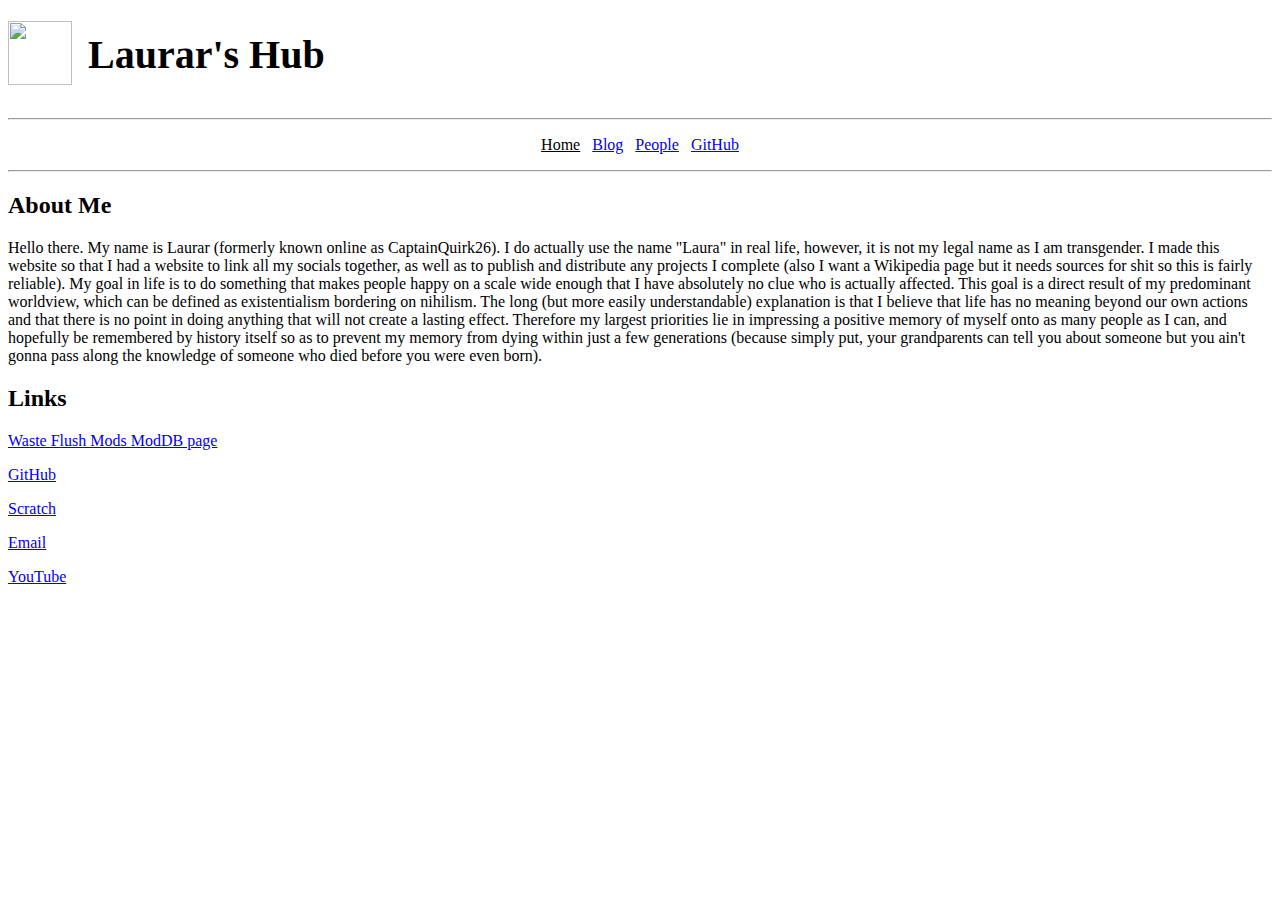
==== index.html @ a6bb2df6 "redo hrefs to not always point to laurarvix.github.io" ====
<!DOCTYPE html>
<html lang="en">
  <head>
    <title>Laurar's Hub</title>
    <link rel="icon" type="image/x-icon" href="/images/pfplowres.jpg">
  </head>
  
  <body>
    <h1><span><img src="https://github.com/laurarvix/laurarvix.github.io/blob/main/images/pfphires.jpg?raw=true" alt="" width="64" height="64"> &nbsp;</span><span style="font-size:48px;"><sup>Laurar's Hub</sup></span></h1>
<hr>
<p style="text-align:center;"><span><u>Home</u>&nbsp; &nbsp;</span><a target="_blank" rel="noopener noreferrer" href="/blog"><span>Blog</span></a><span>&nbsp; &nbsp;</span><a target="_blank" rel="noopener noreferrer" href="/people"><span>People</span></a><span> &nbsp;&nbsp;</span><a target="_blank" rel="noopener noreferrer" href="https://github.com/laurarvix"><span>GitHub</span></a></p>
<hr>
<h2><span>About Me</span></h2>
<p><span>Hello there. My name is Laurar (formerly known online as CaptainQuirk26). I do actually use the name "Laura" in real life, however, it is not my legal name as I am transgender. I made this website so that I had a website to link all my socials together, as well as to publish and distribute any projects I complete (also I want a Wikipedia page but it needs sources for shit so this is fairly reliable). My goal in life is to do something that makes people happy on a scale wide enough that I have absolutely no clue who is actually affected. This goal is a direct result of my predominant worldview, which can be defined as existentialism bordering on nihilism. The long (but more easily understandable) explanation is that I believe that life has no meaning beyond our own actions and that there is no point in doing anything that will not create a lasting effect. Therefore my largest priorities lie in impressing a positive memory of myself onto as many people as I can, and hopefully be remembered by history itself so as to prevent my memory from dying within just a few generations (because simply put, your grandparents can tell you about someone but you ain't gonna pass along the knowledge of someone who died before you were even born).</span></p>
<h2><span>Links</span></h2>
<p><a target="_blank" rel="noopener noreferrer" href="https://www.moddb.com/company/waste-flush"><span>Waste Flush Mods ModDB page</span></a></p>
<p><a target="_blank" rel="noopener noreferrer" href="https://github.com/laurarvix"><span>GitHub</span></a></p>
<p><a target="_blank" rel="noopener noreferrer" href="https://scratch.mit.edu/users/CaptainQuirk26/"><span>Scratch</span></a></p>
<p><a href="mailto:laurarfemexboy@gmail.com"><span>Email</span></a></p>
<p><a target="_blank" rel="noopener noreferrer" href="https://www.youtube.com/channel/UCppbviYF9Fpv6gvqMlHLHLA"><span>YouTube</span></a></p>
<p style="text-align:center;">&nbsp;</p>
  </body>
</html>
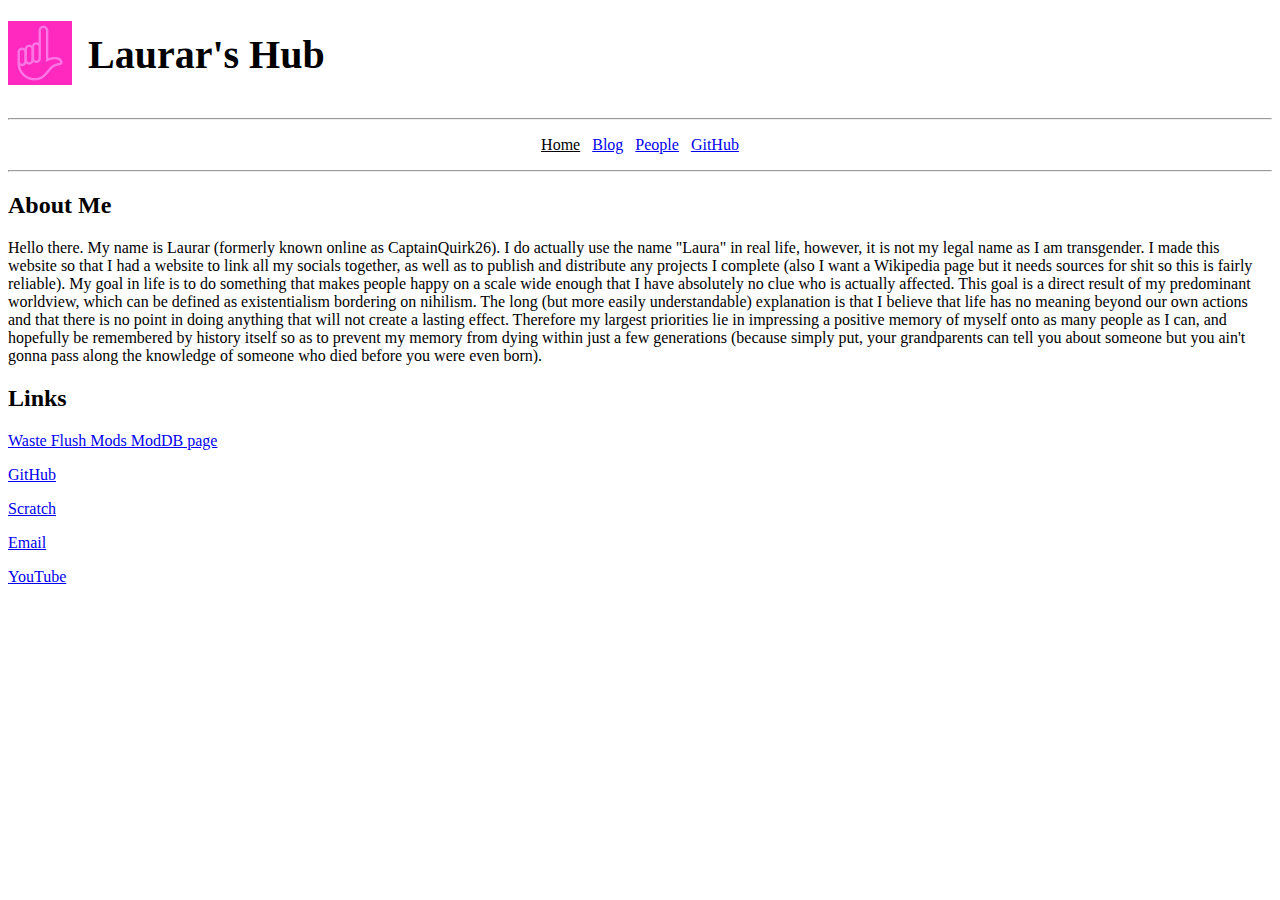
==== commit 57892d97: "redo URLs used for images" ====
--- a/index.html
+++ b/index.html
@@ -6,7 +6,7 @@
   </head>
   
   <body>
-    <h1><span><img src="https://github.com/laurarvix/laurarvix.github.io/blob/main/images/pfphires.jpg?raw=true" alt="" width="64" height="64"> &nbsp;</span><span style="font-size:48px;"><sup>Laurar's Hub</sup></span></h1>
+    <h1><span><img src="/media/pfphires.jpg?raw=true" alt="" width="64" height="64"> &nbsp;</span><span style="font-size:48px;"><sup>Laurar's Hub</sup></span></h1>
 <hr>
 <p style="text-align:center;"><span><u>Home</u>&nbsp; &nbsp;</span><a target="_blank" rel="noopener noreferrer" href="/blog"><span>Blog</span></a><span>&nbsp; &nbsp;</span><a target="_blank" rel="noopener noreferrer" href="/people"><span>People</span></a><span> &nbsp;&nbsp;</span><a target="_blank" rel="noopener noreferrer" href="https://github.com/laurarvix"><span>GitHub</span></a></p>
 <hr>
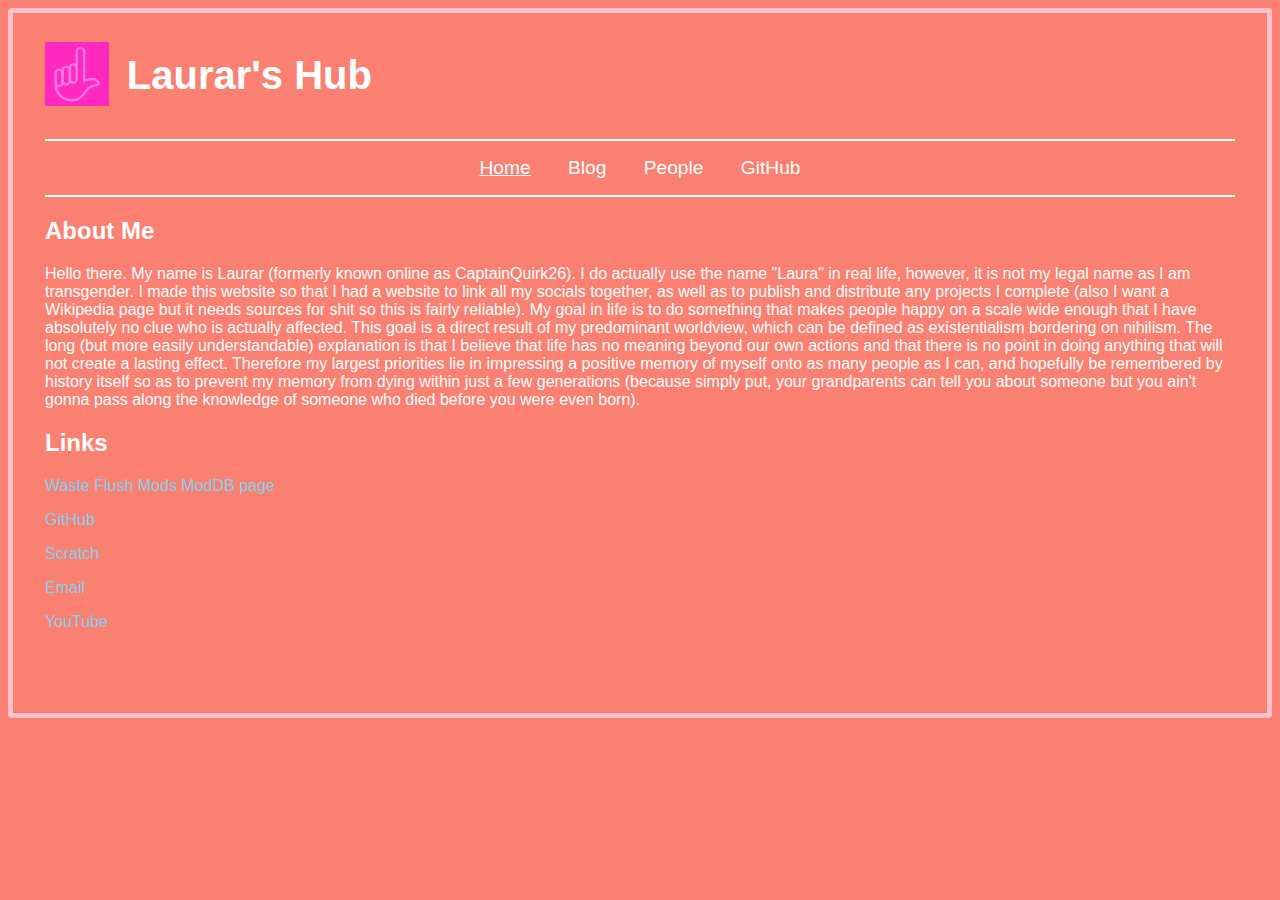
==== commit cffdaad5: "implement stylesheets into pages & make URLs not open pages in new tabs" ====
--- a/index.html
+++ b/index.html
@@ -1,6 +1,7 @@
 <!DOCTYPE html>
 <html lang="en">
   <head>
+<link rel="stylesheet" href="/styles.css">
     <title>Laurar's Hub</title>
     <link rel="icon" type="image/x-icon" href="/images/pfplowres.jpg">
   </head>
@@ -8,16 +9,16 @@
   <body>
     <h1><span><img src="/media/pfphires.jpg?raw=true" alt="" width="64" height="64"> &nbsp;</span><span style="font-size:48px;"><sup>Laurar's Hub</sup></span></h1>
 <hr>
-<p style="text-align:center;"><span><u>Home</u>&nbsp; &nbsp;</span><a target="_blank" rel="noopener noreferrer" href="/blog"><span>Blog</span></a><span>&nbsp; &nbsp;</span><a target="_blank" rel="noopener noreferrer" href="/people"><span>People</span></a><span> &nbsp;&nbsp;</span><a target="_blank" rel="noopener noreferrer" href="https://github.com/laurarvix"><span>GitHub</span></a></p>
+<p class="navbar" style="text-align:center;"><span><u>Home</u>&nbsp; &nbsp;</span><a rel="noopener noreferrer" href="/blog"><span>Blog</span></a><span>&nbsp; &nbsp;</span><a rel="noopener noreferrer" href="/people"><span>People</span></a><span> &nbsp;&nbsp;</span><a rel="noopener noreferrer" href="https://github.com/laurarvix"><span>GitHub</span></a></p>
 <hr>
 <h2><span>About Me</span></h2>
 <p><span>Hello there. My name is Laurar (formerly known online as CaptainQuirk26). I do actually use the name "Laura" in real life, however, it is not my legal name as I am transgender. I made this website so that I had a website to link all my socials together, as well as to publish and distribute any projects I complete (also I want a Wikipedia page but it needs sources for shit so this is fairly reliable). My goal in life is to do something that makes people happy on a scale wide enough that I have absolutely no clue who is actually affected. This goal is a direct result of my predominant worldview, which can be defined as existentialism bordering on nihilism. The long (but more easily understandable) explanation is that I believe that life has no meaning beyond our own actions and that there is no point in doing anything that will not create a lasting effect. Therefore my largest priorities lie in impressing a positive memory of myself onto as many people as I can, and hopefully be remembered by history itself so as to prevent my memory from dying within just a few generations (because simply put, your grandparents can tell you about someone but you ain't gonna pass along the knowledge of someone who died before you were even born).</span></p>
 <h2><span>Links</span></h2>
-<p><a target="_blank" rel="noopener noreferrer" href="https://www.moddb.com/company/waste-flush"><span>Waste Flush Mods ModDB page</span></a></p>
-<p><a target="_blank" rel="noopener noreferrer" href="https://github.com/laurarvix"><span>GitHub</span></a></p>
-<p><a target="_blank" rel="noopener noreferrer" href="https://scratch.mit.edu/users/CaptainQuirk26/"><span>Scratch</span></a></p>
+<p><a rel="noopener noreferrer" href="https://www.moddb.com/company/waste-flush"><span>Waste Flush Mods ModDB page</span></a></p>
+<p><a rel="noopener noreferrer" href="https://github.com/laurarvix"><span>GitHub</span></a></p>
+<p><a rel="noopener noreferrer" href="https://scratch.mit.edu/users/CaptainQuirk26/"><span>Scratch</span></a></p>
 <p><a href="mailto:laurarfemexboy@gmail.com"><span>Email</span></a></p>
-<p><a target="_blank" rel="noopener noreferrer" href="https://www.youtube.com/channel/UCppbviYF9Fpv6gvqMlHLHLA"><span>YouTube</span></a></p>
+<p><a rel="noopener noreferrer" href="https://www.youtube.com/channel/UCppbviYF9Fpv6gvqMlHLHLA"><span>YouTube</span></a></p>
 <p style="text-align:center;">&nbsp;</p>
   </body>
 </html>
--- a/styles.css
+++ b/styles.css
@@ -0,0 +1,65 @@
+body {
+  padding: 2em;
+  padding-top: 0.5em;
+  border-width: 5px;
+  border-color: #FFC0CB;
+  border-style: solid;
+  border-radius: 4px;
+  background: #FA8072;
+  font-family:Trebuchet MS,Helvetica,sans-serif;
+  color: #FFFFFF;
+  a {
+    color: #87CEEB;
+    text-decoration: none;
+  }
+  p {
+    font-size: 1em;
+  }
+  p.navbar {
+    a { 
+      border-radius: 4px;
+      font-size: 1.2em;
+      padding: 6px;
+      padding-bottom: 1px;
+      margin: 6px;
+      color: #FFFFFF;
+    }
+    a:hover {
+      background-color: #FFA0AB;
+    }
+    span {
+      u {
+        font-size: 1.2em;
+        border-radius: 4px;
+        padding: 6px;
+        padding-bottom: 1px;
+        margin: 6px;
+      }
+    }
+  }
+  h1,
+  h2,
+  h3,
+  h4,
+  h5,
+  h6 {
+    font-family:Verdana,Geneva,sans-serif;
+  }
+  hr {
+    border: 1px solid #FFFFFF;
+  }
+  figure.image {
+    img {
+      border: 4px solid #FFC0CB;
+      border-radius: 4px;
+      max-width: 100%;
+      height: auto;
+      display: block;
+      margin-left: auto;
+      margin-right: auto;
+    }
+    figcaption {
+      margin-top: 0.5em;
+    }
+  }
+}
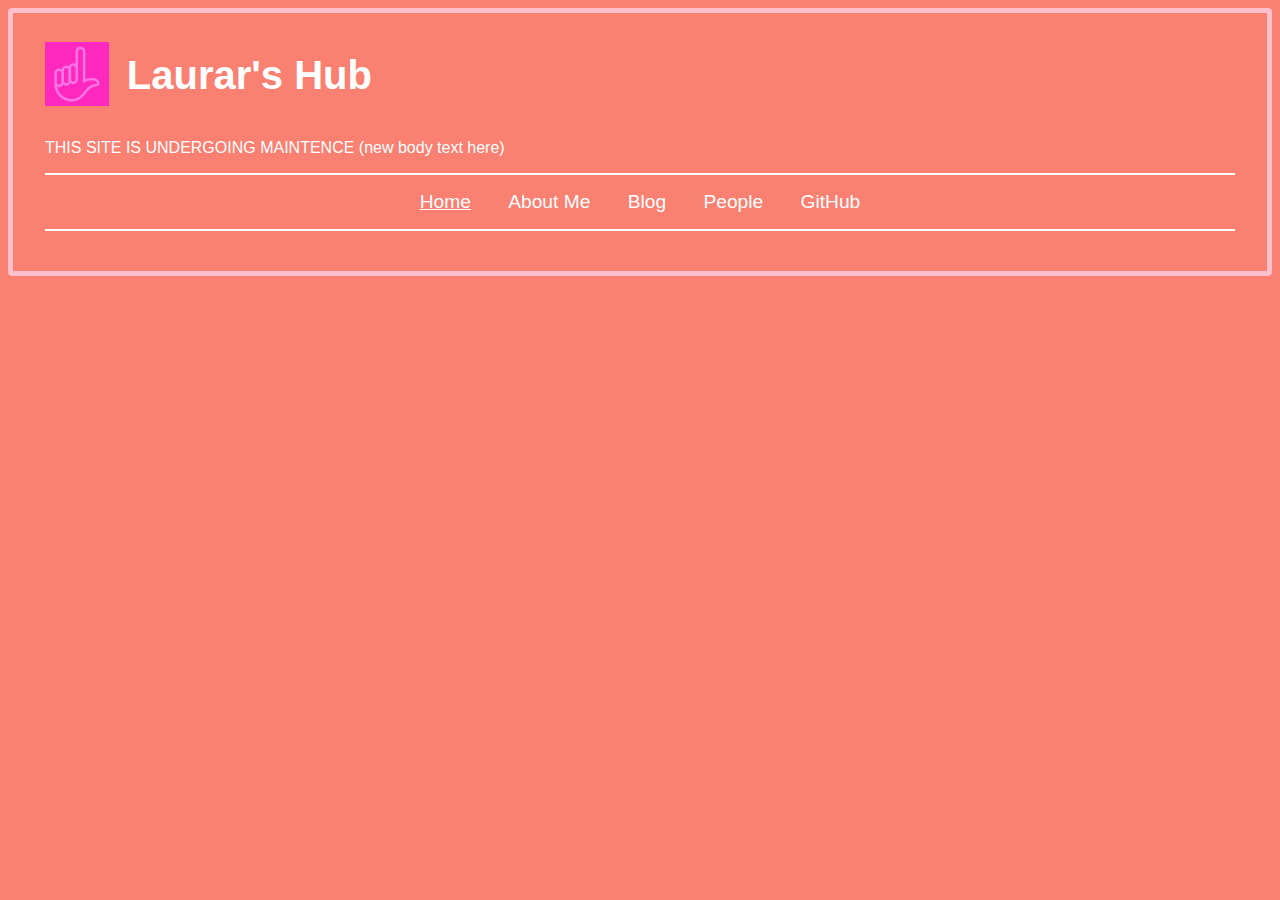
==== commit c6289e3e: "Changed the layout and added the new page" ====
--- a/index.html
+++ b/index.html
@@ -1,24 +1,18 @@
 <!DOCTYPE html>
 <html lang="en">
   <head>
-<link rel="stylesheet" href="/styles.css">
-    <title>Laurar's Hub</title>
+<link rel="stylesheet" href="/styles.css">
+    <title>Laurar's Support Hub</title>
     <link rel="icon" type="image/x-icon" href="/images/pfplowres.jpg">
   </head>
   
   <body>
     <h1><span><img src="/media/pfphires.jpg?raw=true" alt="" width="64" height="64"> &nbsp;</span><span style="font-size:48px;"><sup>Laurar's Hub</sup></span></h1>
+
+<h2><span></span></h2>
+<p><span>THIS SITE IS UNDERGOING MAINTENCE (new body text here)</span></p>
 <hr>
-<p class="navbar" style="text-align:center;"><span><u>Home</u>&nbsp; &nbsp;</span><a rel="noopener noreferrer" href="/blog"><span>Blog</span></a><span>&nbsp; &nbsp;</span><a rel="noopener noreferrer" href="/people"><span>People</span></a><span> &nbsp;&nbsp;</span><a rel="noopener noreferrer" href="https://github.com/laurarvix"><span>GitHub</span></a></p>
+<p class="navbar" style="text-align:center;"><span><u>Home</u>&nbsp; &nbsp;</span><a rel="noopener noreferrer" href="/About-Me"><span>About Me</span></a><span>&nbsp; &nbsp;</span><a rel="noopener noreferrer" href="/blog"><span>Blog</span></a><span>&nbsp; &nbsp;</span><a rel="noopener noreferrer" href="/people"><span>People</span></a><span> &nbsp;&nbsp;</span><a rel="noopener noreferrer" href="https://github.com/laurarvix"><span>GitHub</span></a></p>
 <hr>
-<h2><span>About Me</span></h2>
-<p><span>Hello there. My name is Laurar (formerly known online as CaptainQuirk26). I do actually use the name "Laura" in real life, however, it is not my legal name as I am transgender. I made this website so that I had a website to link all my socials together, as well as to publish and distribute any projects I complete (also I want a Wikipedia page but it needs sources for shit so this is fairly reliable). My goal in life is to do something that makes people happy on a scale wide enough that I have absolutely no clue who is actually affected. This goal is a direct result of my predominant worldview, which can be defined as existentialism bordering on nihilism. The long (but more easily understandable) explanation is that I believe that life has no meaning beyond our own actions and that there is no point in doing anything that will not create a lasting effect. Therefore my largest priorities lie in impressing a positive memory of myself onto as many people as I can, and hopefully be remembered by history itself so as to prevent my memory from dying within just a few generations (because simply put, your grandparents can tell you about someone but you ain't gonna pass along the knowledge of someone who died before you were even born).</span></p>
-<h2><span>Links</span></h2>
-<p><a rel="noopener noreferrer" href="https://www.moddb.com/company/waste-flush"><span>Waste Flush Mods ModDB page</span></a></p>
-<p><a rel="noopener noreferrer" href="https://github.com/laurarvix"><span>GitHub</span></a></p>
-<p><a rel="noopener noreferrer" href="https://scratch.mit.edu/users/CaptainQuirk26/"><span>Scratch</span></a></p>
-<p><a href="mailto:laurarfemexboy@gmail.com"><span>Email</span></a></p>
-<p><a rel="noopener noreferrer" href="https://www.youtube.com/channel/UCppbviYF9Fpv6gvqMlHLHLA"><span>YouTube</span></a></p>
-<p style="text-align:center;">&nbsp;</p>
   </body>
 </html>
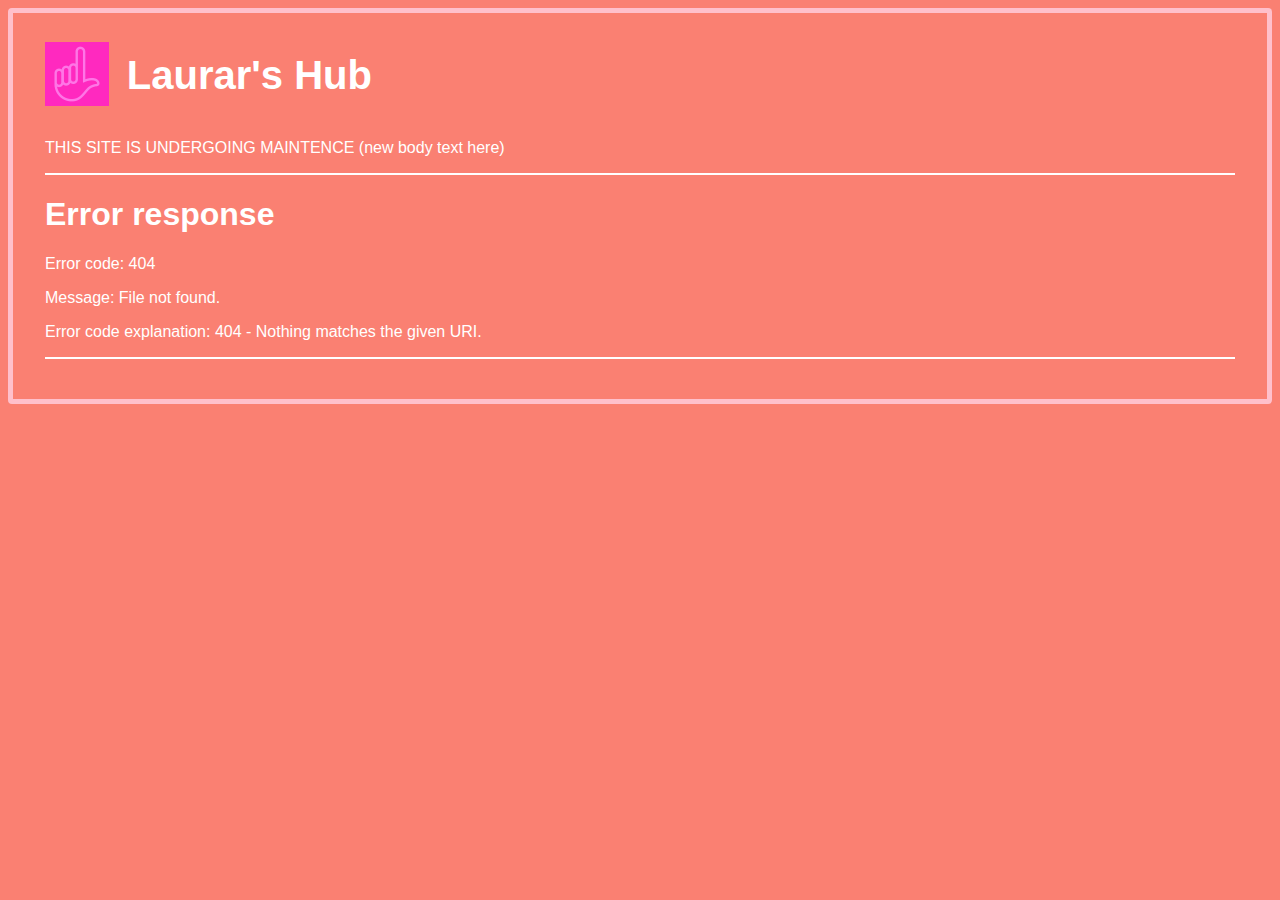
==== commit 076e537a: "compleated footer componoent" ====
--- a/index.html
+++ b/index.html
@@ -1,18 +1,23 @@
 <!DOCTYPE html>
 <html lang="en">
   <head>
-<link rel="stylesheet" href="/styles.css">
+    <link rel="stylesheet" href="/styles.css">
     <title>Laurar's Support Hub</title>
     <link rel="icon" type="image/x-icon" href="/images/pfplowres.jpg">
   </head>
   
   <body>
     <h1><span><img src="/media/pfphires.jpg?raw=true" alt="" width="64" height="64"> &nbsp;</span><span style="font-size:48px;"><sup>Laurar's Hub</sup></span></h1>
+    <h2><span></span></h2>
+    <p><span>THIS SITE IS UNDERGOING MAINTENCE (new body text here)</span></p>
+    <hr>
 
-<h2><span></span></h2>
-<p><span>THIS SITE IS UNDERGOING MAINTENCE (new body text here)</span></p>
-<hr>
-<p class="navbar" style="text-align:center;"><span><u>Home</u>&nbsp; &nbsp;</span><a rel="noopener noreferrer" href="/About-Me"><span>About Me</span></a><span>&nbsp; &nbsp;</span><a rel="noopener noreferrer" href="/blog"><span>Blog</span></a><span>&nbsp; &nbsp;</span><a rel="noopener noreferrer" href="/people"><span>People</span></a><span> &nbsp;&nbsp;</span><a rel="noopener noreferrer" href="https://github.com/laurarvix"><span>GitHub</span></a></p>
-<hr>
+  <!-- Placeholder for the footer --> 
+  <div id="footer-placeholder"></div> 
+ 
+  <!-- Link to the JavaScript file --> 
+  <script src="loadFooter.js"></script>
+
+  <hr>
   </body>
 </html>
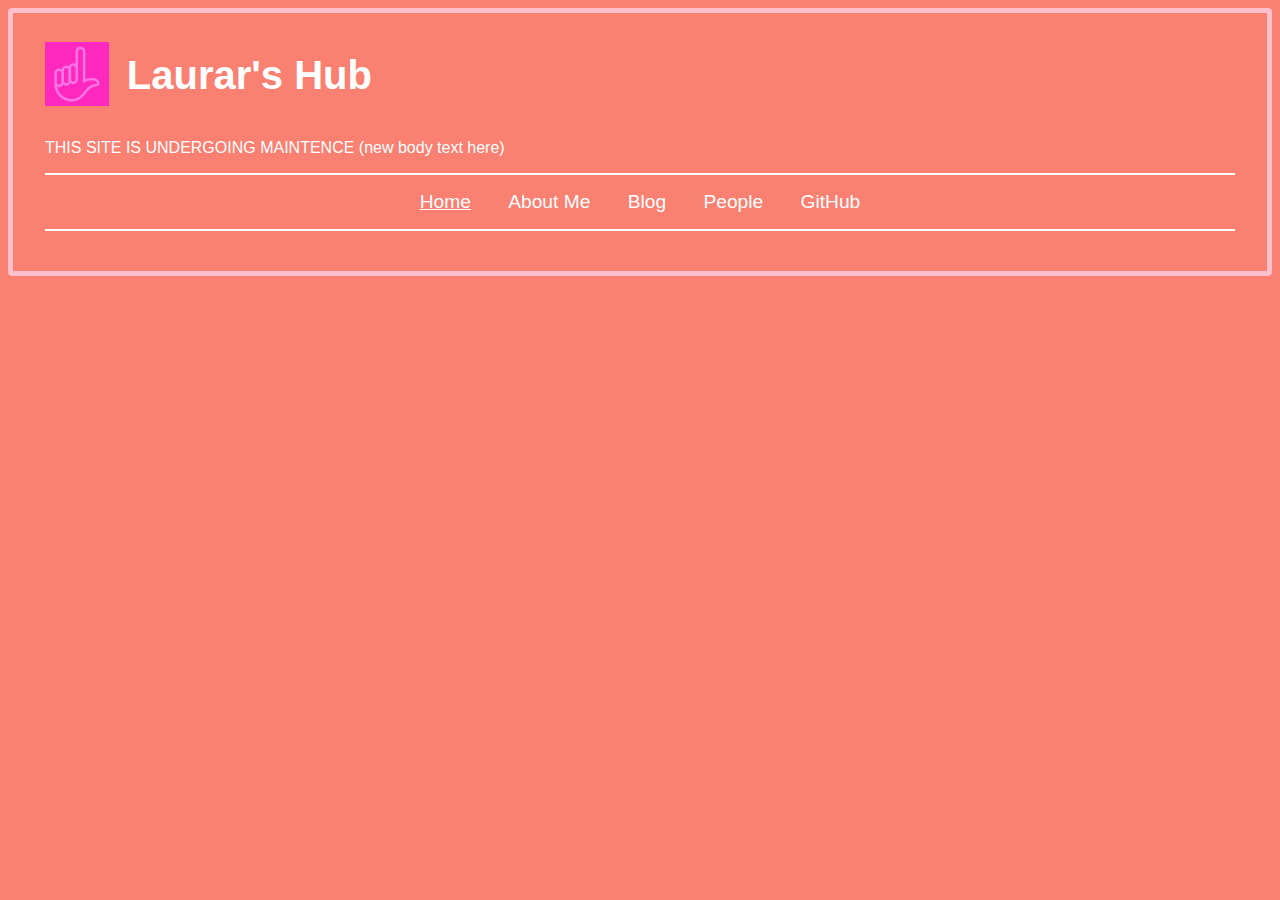
==== commit 394103b5: "Revert "moved old lander to new subpage :3 preped new page"" ====
--- a/index.html
+++ b/index.html
@@ -1,23 +1,17 @@
-<!DOCTYPE html>
-<html lang="en">
-  <head>
-    <link rel="stylesheet" href="/styles.css">
-    <title>Laurar's Support Hub</title>
-    <link rel="icon" type="image/x-icon" href="/images/pfplowres.jpg">
-  </head>
-  
-  <body>
-    <h1><span><img src="/media/pfphires.jpg?raw=true" alt="" width="64" height="64"> &nbsp;</span><span style="font-size:48px;"><sup>Laurar's Hub</sup></span></h1>
-    <h2><span></span></h2>
-    <p><span>THIS SITE IS UNDERGOING MAINTENCE (new body text here)</span></p>
-    <hr>
-
-  <!-- Placeholder for the footer --> 
-  <div id="footer-placeholder"></div> 
- 
-  <!-- Link to the JavaScript file --> 
-  <script src="loadFooter.js"></script>
-
-  <hr>
-  </body>
-</html>
+<!DOCTYPE html>
+<html lang="en">
+  <head>
+<link rel="stylesheet" href="/styles.css">
+    <title>Laurar's Support Hub</title>
+    <link rel="icon" type="image/x-icon" href="/images/pfplowres.jpg">
+  </head>
+  
+  <body>
+    <h1><span><img src="/media/pfphires.jpg?raw=true" alt="" width="64" height="64"> &nbsp;</span><span style="font-size:48px;"><sup>Laurar's Hub</sup></span></h1>
+<h2><span></span></h2>
+<p><span>THIS SITE IS UNDERGOING MAINTENCE (new body text here)</span></p>
+<hr>
+<p class="navbar" style="text-align:center;"><span><u>Home</u>&nbsp; &nbsp;</span><a rel="noopener noreferrer" href="/About-Me"><span>About Me</span></a><span>&nbsp; &nbsp;</span><a rel="noopener noreferrer" href="/blog"><span>Blog</span></a><span>&nbsp; &nbsp;</span><a rel="noopener noreferrer" href="/people"><span>People</span></a><span> &nbsp;&nbsp;</span><a rel="noopener noreferrer" href="https://github.com/laurarvix"><span>GitHub</span></a></p>
+<hr>
+  </body>
+</html>
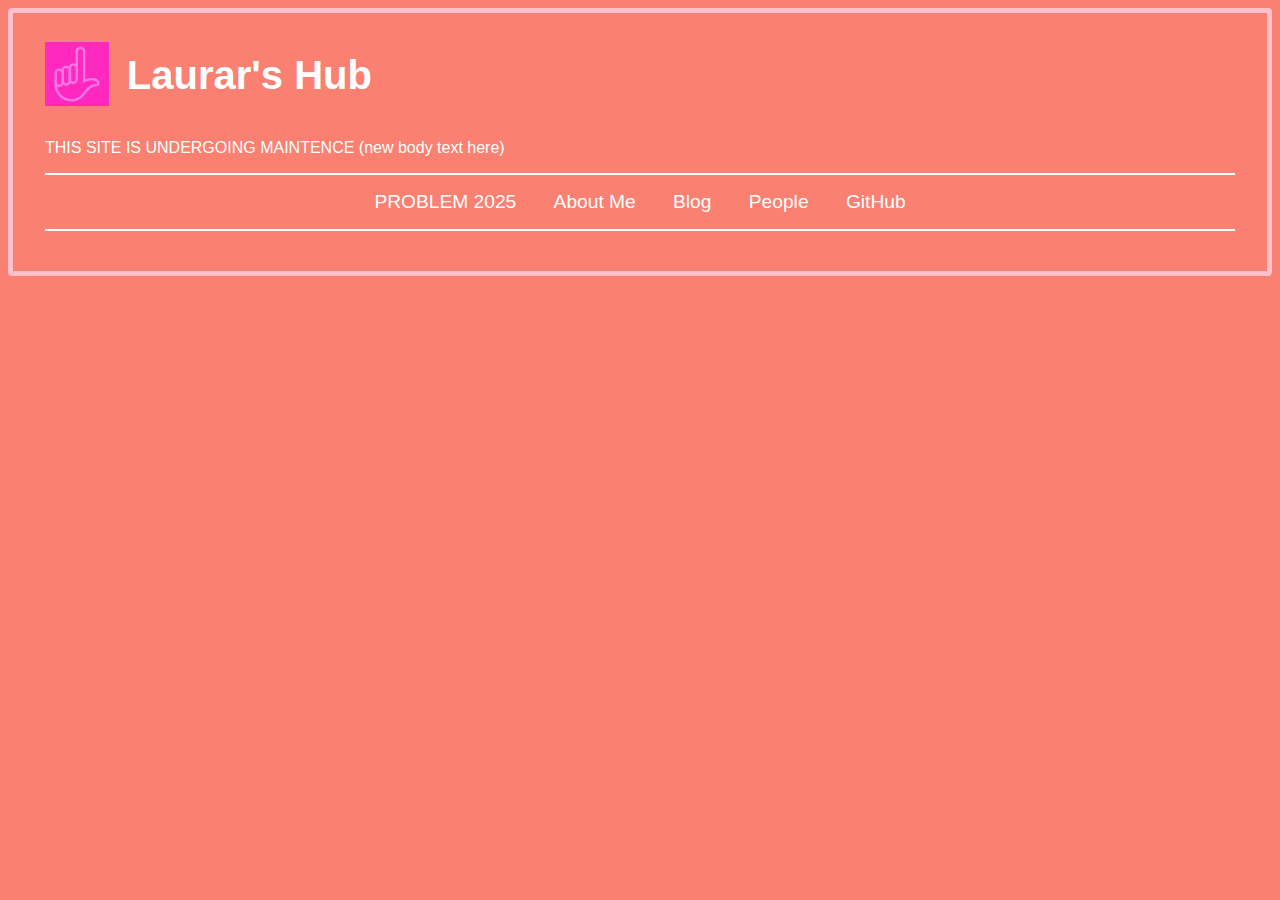
==== commit 5525baaa: "fixed navbar" ====
--- a/index.html
+++ b/index.html
@@ -8,10 +8,10 @@
   
   <body>
     <h1><span><img src="/media/pfphires.jpg?raw=true" alt="" width="64" height="64"> &nbsp;</span><span style="font-size:48px;"><sup>Laurar's Hub</sup></span></h1>
-<h2><span></span></h2>
-<p><span>THIS SITE IS UNDERGOING MAINTENCE (new body text here)</span></p>
-<hr>
-<p class="navbar" style="text-align:center;"><span><u>Home</u>&nbsp; &nbsp;</span><a rel="noopener noreferrer" href="/About-Me"><span>About Me</span></a><span>&nbsp; &nbsp;</span><a rel="noopener noreferrer" href="/blog"><span>Blog</span></a><span>&nbsp; &nbsp;</span><a rel="noopener noreferrer" href="/people"><span>People</span></a><span> &nbsp;&nbsp;</span><a rel="noopener noreferrer" href="https://github.com/laurarvix"><span>GitHub</span></a></p>
-<hr>
+    <h2><span></span></h2>
+    <p><span>THIS SITE IS UNDERGOING MAINTENCE (new body text here)</span></p>
+    <hr>
+    <p class="navbar" style="text-align:center;"><a rel="noopener noreferrer" href="/PROBLEM2025"><span>PROBLEM 2025</span></a><span>&nbsp; &nbsp;</span><a rel="noopener noreferrer" href="/About-Me"><span>About Me</span></a><span>&nbsp; &nbsp;</span><a rel="noopener noreferrer" href="/blog"><span>Blog</span></a><span>&nbsp; &nbsp;</span><a rel="noopener noreferrer" href="/people"><span>People</span></a><span> &nbsp;&nbsp;</span><a rel="noopener noreferrer" href="https://github.com/laurarvix"><span>GitHub</span></a></p>
+    <hr>
   </body>
 </html>
